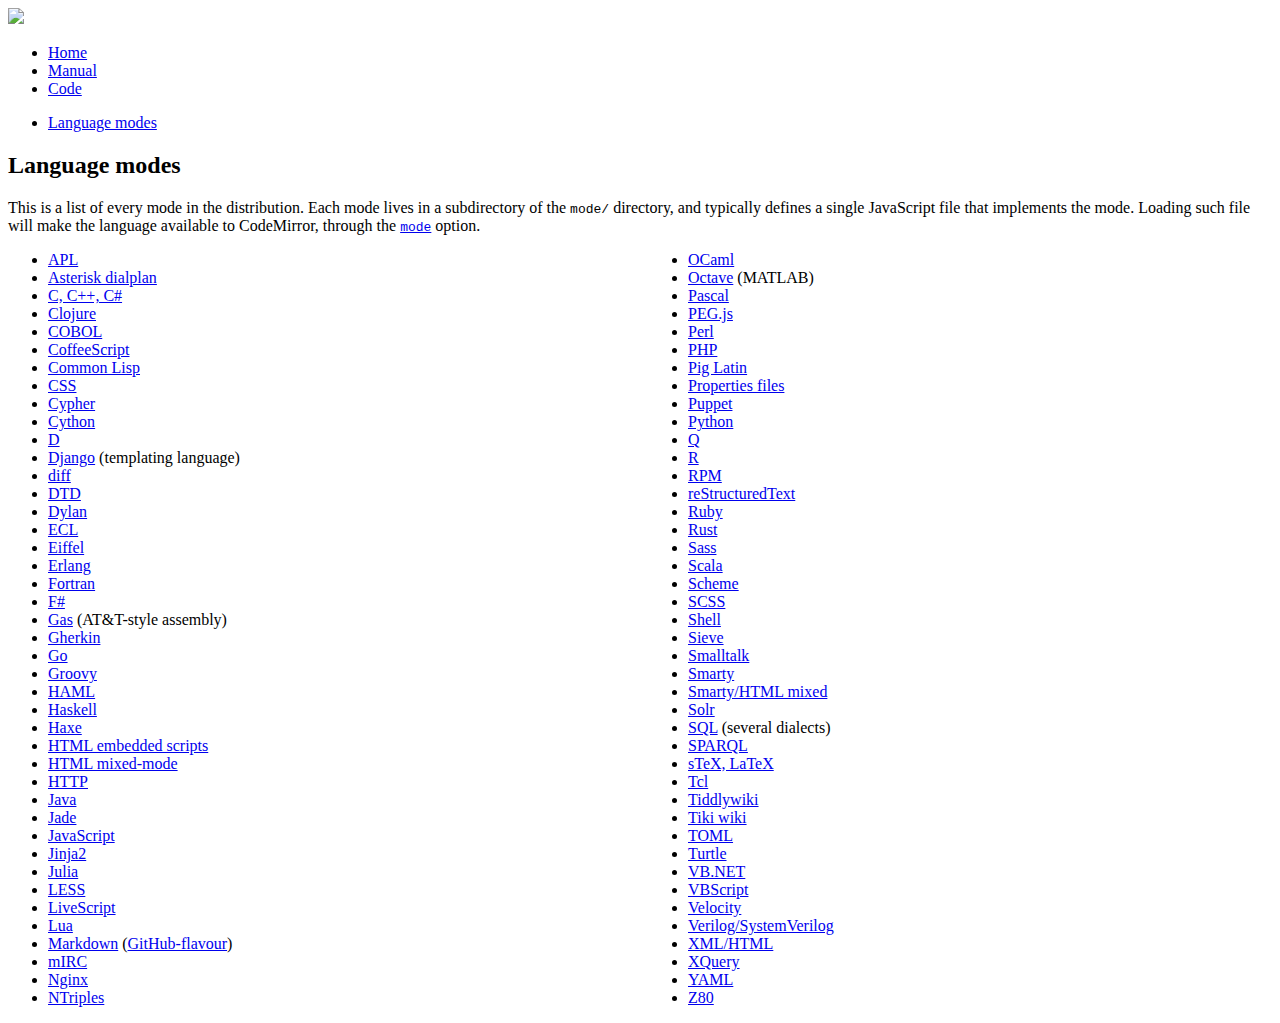
==== js/codemirror/mode/index.html @ 6995012a "first!" ====
<!doctype html>

<title>CodeMirror: Language Modes</title>
<meta charset="utf-8"/>
<link rel=stylesheet href="../doc/docs.css">

<div id=nav>
  <a href="http://codemirror.net"><img id=logo src="../doc/logo.png"></a>

  <ul>
    <li><a href="../index.html">Home</a>
    <li><a href="../doc/manual.html">Manual</a>
    <li><a href="https://github.com/marijnh/codemirror">Code</a>
  </ul>
  <ul>
    <li><a class=active href="#">Language modes</a>
  </ul>
</div>

<article>

<h2>Language modes</h2>

<p>This is a list of every mode in the distribution. Each mode lives
in a subdirectory of the <code>mode/</code> directory, and typically
defines a single JavaScript file that implements the mode. Loading
such file will make the language available to CodeMirror, through
the <a href="manual.html#option_mode"><code>mode</code></a>
option.</p>

<div style="-webkit-columns: 100px 2; -moz-columns: 100px 2; columns: 100px 2;">
    <ul style="margin-top: 0">
      <li><a href="apl/index.html">APL</a></li>
      <li><a href="asterisk/index.html">Asterisk dialplan</a></li>
      <li><a href="clike/index.html">C, C++, C#</a></li>
      <li><a href="clojure/index.html">Clojure</a></li>
      <li><a href="cobol/index.html">COBOL</a></li>
      <li><a href="coffeescript/index.html">CoffeeScript</a></li>
      <li><a href="commonlisp/index.html">Common Lisp</a></li>
      <li><a href="css/index.html">CSS</a></li>
      <li><a href="cypher/index.html">Cypher</a></li>
      <li><a href="python/index.html">Cython</a></li>
      <li><a href="d/index.html">D</a></li>
      <li><a href="django/index.html">Django</a> (templating language)</li>
      <li><a href="diff/index.html">diff</a></li>
      <li><a href="dtd/index.html">DTD</a></li>
      <li><a href="dylan/index.html">Dylan</a></li>
      <li><a href="ecl/index.html">ECL</a></li>
      <li><a href="eiffel/index.html">Eiffel</a></li>
      <li><a href="erlang/index.html">Erlang</a></li>
      <li><a href="fortran/index.html">Fortran</a></li>
      <li><a href="mllike/index.html">F#</a></li>
      <li><a href="gas/index.html">Gas</a> (AT&amp;T-style assembly)</li>
      <li><a href="gherkin/index.html">Gherkin</a></li>
      <li><a href="go/index.html">Go</a></li>
      <li><a href="groovy/index.html">Groovy</a></li>
      <li><a href="haml/index.html">HAML</a></li>
      <li><a href="haskell/index.html">Haskell</a></li>
      <li><a href="haxe/index.html">Haxe</a></li>
      <li><a href="htmlembedded/index.html">HTML embedded scripts</a></li>
      <li><a href="htmlmixed/index.html">HTML mixed-mode</a></li>
      <li><a href="http/index.html">HTTP</a></li>
      <li><a href="clike/index.html">Java</a></li>
      <li><a href="jade/index.html">Jade</a></li>
      <li><a href="javascript/index.html">JavaScript</a></li>
      <li><a href="jinja2/index.html">Jinja2</a></li>
      <li><a href="julia/index.html">Julia</a></li>
      <li><a href="css/less.html">LESS</a></li>
      <li><a href="livescript/index.html">LiveScript</a></li>
      <li><a href="lua/index.html">Lua</a></li>
      <li><a href="markdown/index.html">Markdown</a> (<a href="gfm/index.html">GitHub-flavour</a>)</li>
      <li><a href="mirc/index.html">mIRC</a></li>
      <li><a href="nginx/index.html">Nginx</a></li>
      <li><a href="ntriples/index.html">NTriples</a></li>
      <li><a href="mllike/index.html">OCaml</a></li>
      <li><a href="octave/index.html">Octave</a> (MATLAB)</li>
      <li><a href="pascal/index.html">Pascal</a></li>
      <li><a href="pegjs/index.html">PEG.js</a></li>
      <li><a href="perl/index.html">Perl</a></li>
      <li><a href="php/index.html">PHP</a></li>
      <li><a href="pig/index.html">Pig Latin</a></li>
      <li><a href="properties/index.html">Properties files</a></li>
      <li><a href="puppet/index.html">Puppet</a></li>
      <li><a href="python/index.html">Python</a></li>
      <li><a href="q/index.html">Q</a></li>
      <li><a href="r/index.html">R</a></li>
      <li><a href="rpm/index.html">RPM</a></li>
      <li><a href="rst/index.html">reStructuredText</a></li>
      <li><a href="ruby/index.html">Ruby</a></li>
      <li><a href="rust/index.html">Rust</a></li>
      <li><a href="sass/index.html">Sass</a></li>
      <li><a href="clike/scala.html">Scala</a></li>
      <li><a href="scheme/index.html">Scheme</a></li>
      <li><a href="css/scss.html">SCSS</a></li>
      <li><a href="shell/index.html">Shell</a></li>
      <li><a href="sieve/index.html">Sieve</a></li>
      <li><a href="smalltalk/index.html">Smalltalk</a></li>
      <li><a href="smarty/index.html">Smarty</a></li>
      <li><a href="smartymixed/index.html">Smarty/HTML mixed</a></li>
      <li><a href="solr/index.html">Solr</a></li>
      <li><a href="sql/index.html">SQL</a> (several dialects)</li>
      <li><a href="sparql/index.html">SPARQL</a></li>
      <li><a href="stex/index.html">sTeX, LaTeX</a></li>
      <li><a href="tcl/index.html">Tcl</a></li>
      <li><a href="tiddlywiki/index.html">Tiddlywiki</a></li>
      <li><a href="tiki/index.html">Tiki wiki</a></li>
      <li><a href="toml/index.html">TOML</a></li>
      <li><a href="turtle/index.html">Turtle</a></li>
      <li><a href="vb/index.html">VB.NET</a></li>
      <li><a href="vbscript/index.html">VBScript</a></li>
      <li><a href="velocity/index.html">Velocity</a></li>
      <li><a href="verilog/index.html">Verilog/SystemVerilog</a></li>
      <li><a href="xml/index.html">XML/HTML</a></li>
      <li><a href="xquery/index.html">XQuery</a></li>
      <li><a href="yaml/index.html">YAML</a></li>
      <li><a href="z80/index.html">Z80</a></li>
    </ul>
  </div>

</article>
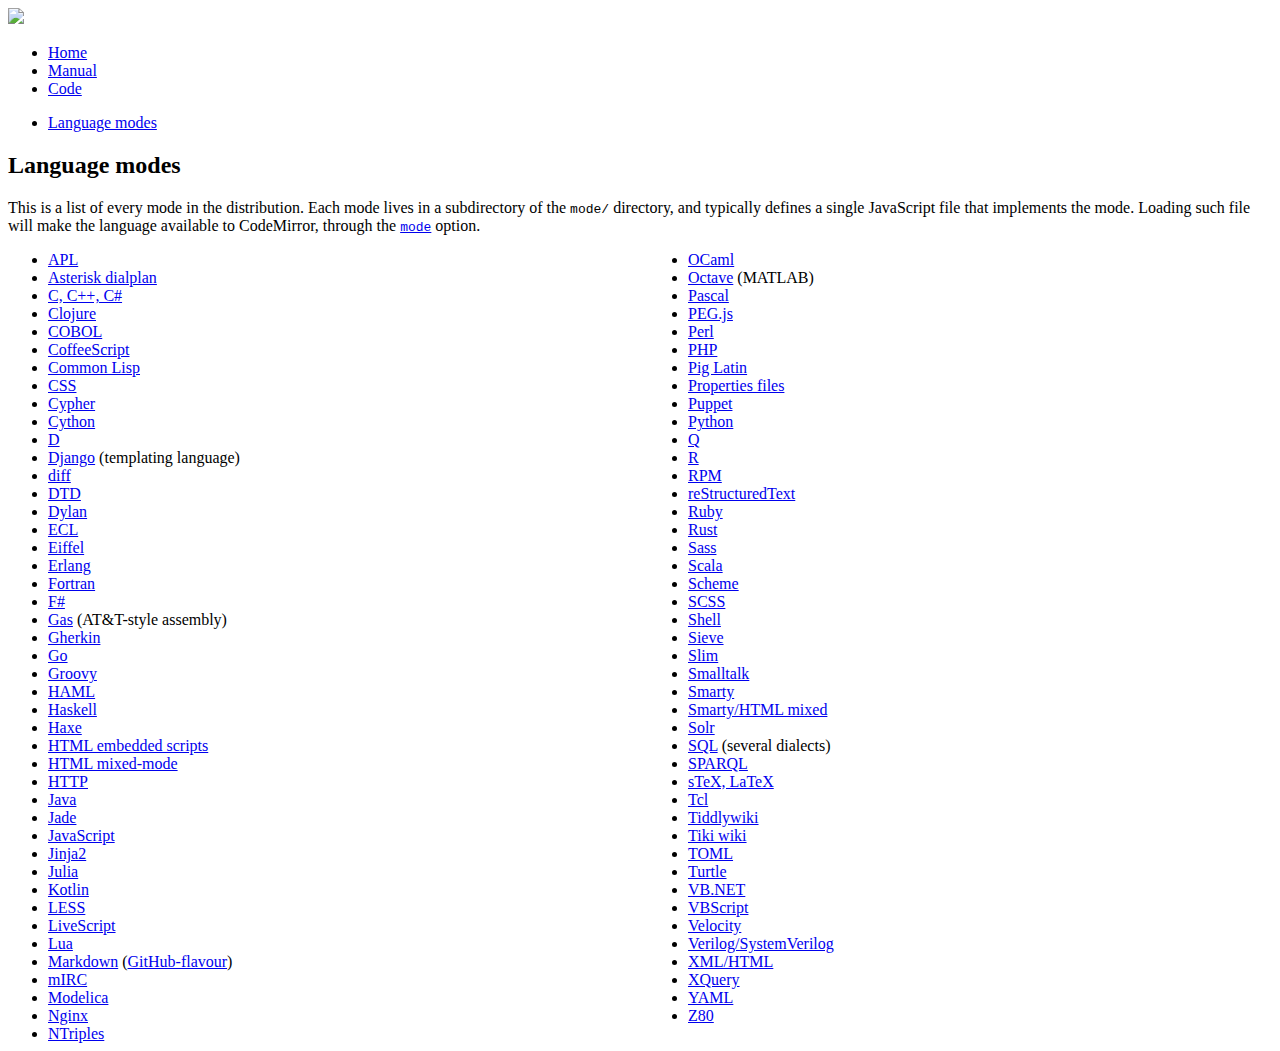
==== commit 9f952571: "modify: css" ====
--- a/js/codemirror/mode/index.html
+++ b/js/codemirror/mode/index.html
@@ -65,11 +65,13 @@
       <li><a href="javascript/index.html">JavaScript</a></li>
       <li><a href="jinja2/index.html">Jinja2</a></li>
       <li><a href="julia/index.html">Julia</a></li>
+      <li><a href="kotlin/index.html">Kotlin</a></li>
       <li><a href="css/less.html">LESS</a></li>
       <li><a href="livescript/index.html">LiveScript</a></li>
       <li><a href="lua/index.html">Lua</a></li>
       <li><a href="markdown/index.html">Markdown</a> (<a href="gfm/index.html">GitHub-flavour</a>)</li>
       <li><a href="mirc/index.html">mIRC</a></li>
+      <li><a href="modelica/index.html">Modelica</a></li>
       <li><a href="nginx/index.html">Nginx</a></li>
       <li><a href="ntriples/index.html">NTriples</a></li>
       <li><a href="mllike/index.html">OCaml</a></li>
@@ -94,6 +96,7 @@
       <li><a href="css/scss.html">SCSS</a></li>
       <li><a href="shell/index.html">Shell</a></li>
       <li><a href="sieve/index.html">Sieve</a></li>
+      <li><a href="slim/index.html">Slim</a></li>
       <li><a href="smalltalk/index.html">Smalltalk</a></li>
       <li><a href="smarty/index.html">Smarty</a></li>
       <li><a href="smartymixed/index.html">Smarty/HTML mixed</a></li>
